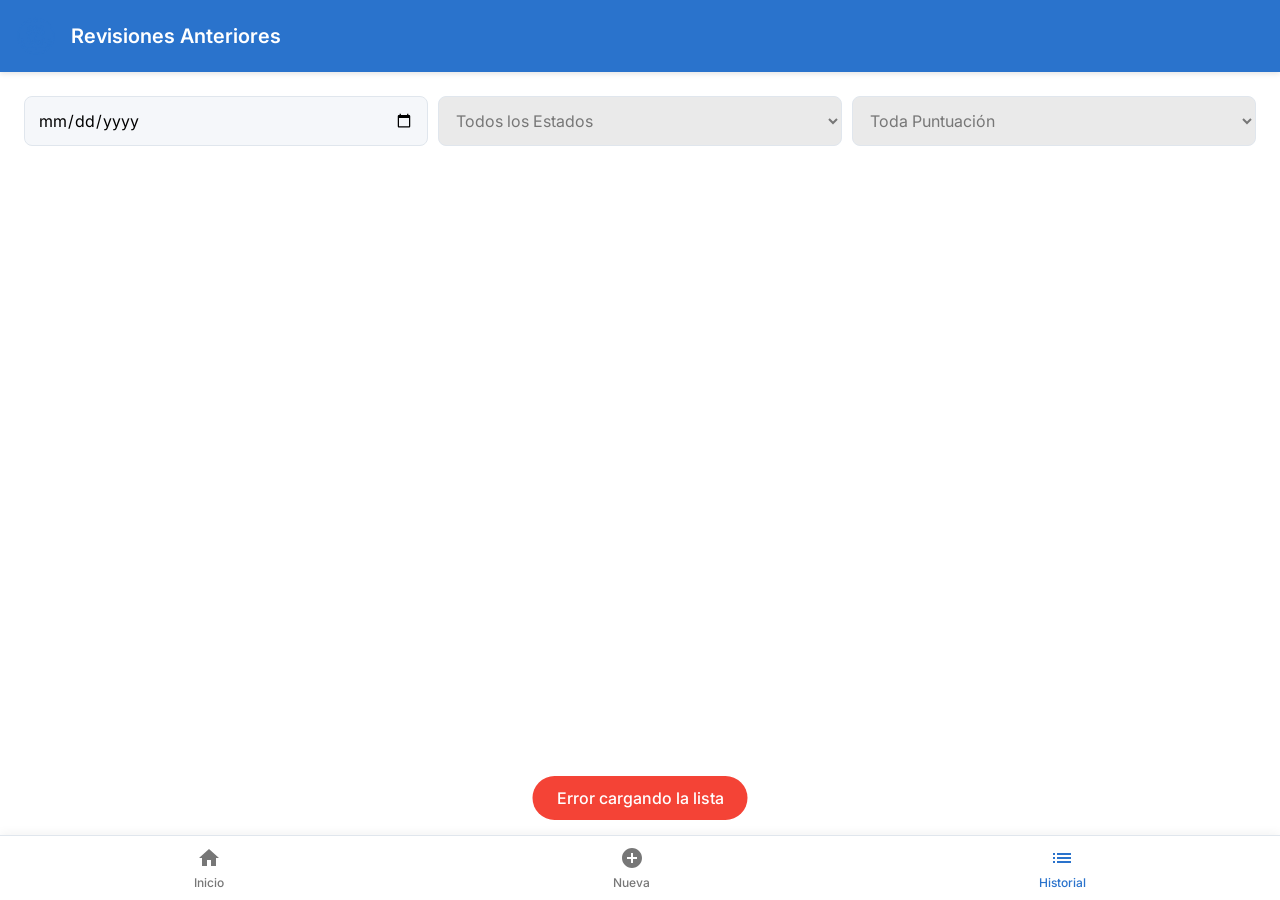
==== revisiones.html @ fad4d91e "Primera versión CalidadHotel PWA" ====
<!doctype html>
<html lang="es">
  <head>
    <meta charset="UTF-8" />
    <meta
      name="viewport"
      content="width=device-width, initial-scale=1.0, maximum-scale=1.0, user-scalable=no"
    />
    <title>Revisiones - Control Calidad</title>

    <link rel="manifest" href="./manifest.json" />
    <meta name="theme-color" content="#2a73cc" />

    <link rel="stylesheet" href="./css/app.css" />
  </head>
  <body>
    <header class="app-header">
      <img
        src="icons/logo.png"
        alt="Logo"
        class="logo"
        onerror="
          this.src =
            '[data-uri].[base64]'
        "
      />
      <h1>Revisiones Anteriores</h1>
    </header>

    <div
      id="connection-status"
      class="connection-status"
      style="display: none"
    ></div>

    <div class="loader-overlay" id="loader" style="display: flex">
      <div class="spinner"></div>
      <p style="margin-top: 15px; font-weight: 600">Cargando revisiones...</p>
    </div>

    <div id="toast" class="toast"></div>

    <!-- Modal Detalle Revisión -->
    <div id="review-modal" class="modal-overlay" style="display: none">
      <div class="modal-content">
        <div class="modal-header">
          <h2 id="modal-title" style="font-size: 1.2rem; margin: 0">
            Detalle Revisión
          </h2>
          <button
            id="modal-close"
            class="btn-close"
            onclick="
              document.getElementById('review-modal').style.display = 'none'
            "
          >
            ✕
          </button>
        </div>
        <div class="modal-body" id="modal-body-content">
          <!-- Data rendered dynamically via JS -->
        </div>
        <div class="modal-footer" id="modal-footer-actions">
          <!-- Buttons rendered dynamically via JS -->
        </div>
      </div>
    </div>

    <!-- Visor de Fotos -->
    <div
      id="photo-viewer-modal"
      class="modal-overlay"
      style="display: none; z-index: 3000"
    >
      <div class="photo-viewer-content">
        <button
          class="btn-close photo-btn"
          onclick="
            document.getElementById('photo-viewer-modal').style.display = 'none'
          "
        >
          ✕
        </button>
        <img id="photo-viewer-img" src="" alt="Foto completa" />
      </div>
    </div>

    <main class="container">
      <div class="filters">
        <input type="date" class="form-control" title="Filtrar por fecha" />
        <select class="form-control" title="Filtrar por estado">
          <option value="">Todos los Estados</option>
          <option value="ABIERTA">ABIERTAS</option>
          <option value="RESUELTA">RESUELTAS</option>
        </select>
        <select class="form-control" title="Puntuación mínima">
          <option value="0">Toda Puntuación</option>
          <option value="1">- de 5</option>
          <option value="5">- de 7</option>
        </select>
      </div>

      <div id="review-list" class="review-list">
        <!-- Se rellenará via JS -->
      </div>
    </main>

    <nav class="bottom-nav">
      <a href="index.html">
        <svg xmlns="http://www.w3.org/2000/svg" viewBox="0 0 24 24">
          <path d="M10 20v-6h4v6h5v-8h3L12 3 2 12h3v8z" />
        </svg>
        Inicio
      </a>
      <a href="nueva-revision.html">
        <svg xmlns="http://www.w3.org/2000/svg" viewBox="0 0 24 24">
          <path
            d="M12 2C6.48 2 2 6.48 2 12s4.48 10 10 10 10-4.48 10-10S17.52 2 12 2zm5 11h-4v4h-2v-4H7v-2h4V7h2v4h4v2z"
          />
        </svg>
        Nueva
      </a>
      <a href="revisiones.html" class="active">
        <svg xmlns="http://www.w3.org/2000/svg" viewBox="0 0 24 24">
          <path
            d="M3 13h2v-2H3v2zm0 4h2v-2H3v2zm0-8h2V7H3v2zm4 4h14v-2H7v2zm0 4h14v-2H7v2zM7 7v2h14V7H7z"
          />
        </svg>
        Historial
      </a>
    </nav>

    <script src="./js/sheets.js"></script>
    <script src="./js/app.js"></script>
  </body>
</html>
---- css/app.css ----
/* Importar fuente Inter */
@import url("https://fonts.googleapis.com/css2?family=Inter:wght@400;500;600;700&display=swap");

:root {
  --primary-color: #2a73cc;
  --secondary-color: #44a5d0;
  --accent-color: #f79d84;
  --bg-color: #ffffff;
  --bg-input: #f5f7fa;
  --text-dark: #333333;
  --text-light: #777777;
  --border-color: #e0e6ed;
  --success-color: #4caf50;
  --warning-color: #ff9800;
  --danger-color: #f44336;
}

* {
  box-sizing: border-box;
  margin: 0;
  padding: 0;
}

body {
  font-family: "Inter", sans-serif;
  background-color: var(--bg-color);
  color: var(--text-dark);
  -webkit-font-smoothing: antialiased;
  padding-bottom: 70px; /* Espacio para el nav inferior */
  min-height: 100vh;
  display: flex;
  flex-direction: column;
}

/* Header Global */
header.app-header {
  background-color: var(--primary-color);
  color: white;
  padding: 1rem;
  display: flex;
  align-items: center;
  gap: 15px;
  position: sticky;
  top: 0;
  z-index: 10;
  box-shadow: 0 2px 5px rgba(0, 0, 0, 0.1);
}

header.app-header img.logo {
  height: 40px;
  width: auto;
}

header.app-header h1 {
  font-size: 1.25rem;
  font-weight: 600;
  flex-grow: 1;
}

/* Estado de conexión */
.connection-status {
  position: fixed;
  top: 60px;
  width: 100%;
  text-align: center;
  padding: 5px;
  font-size: 0.85rem;
  font-weight: 500;
  z-index: 9;
  transition: all 0.3s ease;
}

.status-offline {
  background-color: var(--danger-color);
  color: white;
}

.status-online {
  background-color: var(--success-color);
  color: white;
  display: none; /* Oculto por defecto cuando está online */
}

/* Navegación Inferior */
nav.bottom-nav {
  position: fixed;
  bottom: 0;
  width: 100%;
  background-color: white;
  border-top: 1px solid var(--border-color);
  display: flex;
  justify-content: space-around;
  padding: 10px 0;
  z-index: 10;
  box-shadow: 0 -2px 10px rgba(0, 0, 0, 0.05);
}

nav.bottom-nav a {
  text-decoration: none;
  color: var(--text-light);
  display: flex;
  flex-direction: column;
  align-items: center;
  font-size: 0.75rem;
  font-weight: 500;
  gap: 5px;
  flex-grow: 1;
}

nav.bottom-nav a.active {
  color: var(--primary-color);
}

nav.bottom-nav a i,
nav.bottom-nav a svg {
  width: 24px;
  height: 24px;
  fill: currentColor;
}

/* Contenedor Principal */
main.container {
  padding: 1.5rem;
  flex-grow: 1;
}

/* Tarjetas (index y revisiones) */
.card-grid {
  display: grid;
  grid-template-columns: 1fr;
  gap: 1rem;
  margin-top: 2rem;
}

@media (min-width: 600px) {
  .card-grid {
    grid-template-columns: 1fr 1fr;
  }
}

.card {
  background-color: white;
  border: 1px solid var(--border-color);
  border-radius: 12px;
  padding: 1.5rem;
  text-align: center;
  text-decoration: none;
  color: var(--text-dark);
  box-shadow: 0 4px 6px rgba(0, 0, 0, 0.05);
  transition:
    transform 0.2s,
    box-shadow 0.2s;
  display: flex;
  flex-direction: column;
  align-items: center;
  gap: 10px;
}

.card:active,
.card:hover {
  transform: translateY(-2px);
  box-shadow: 0 6px 12px rgba(0, 0, 0, 0.1);
  border-color: var(--secondary-color);
}

.card svg {
  width: 48px;
  height: 48px;
  fill: var(--primary-color);
}

.card h3 {
  font-size: 1.2rem;
  font-weight: 600;
}

/* Formularios */
.form-group {
  margin-bottom: 1.5rem;
  display: flex;
  flex-direction: column;
  gap: 0.5rem;
}

.form-group label {
  font-size: 0.9rem;
  font-weight: 600;
  color: var(--text-dark);
}

.form-control {
  width: 100%;
  padding: 0.8rem;
  border: 1px solid var(--border-color);
  border-radius: 8px;
  font-family: inherit;
  font-size: 1rem;
  background-color: var(--bg-input);
  transition: border-color 0.2s;
}

.form-control:focus {
  outline: none;
  border-color: var(--secondary-color);
  background-color: white;
}

.form-control:read-only {
  background-color: #eaeaea;
  color: var(--text-light);
}

textarea.form-control {
  min-height: 100px;
  resize: vertical;
}

/* Toggles / Segmented Controls */
.toggle-group {
  display: flex;
  background-color: var(--bg-input);
  border-radius: 8px;
  overflow: hidden;
  border: 1px solid var(--border-color);
}

.toggle-btn {
  flex: 1;
  text-align: center;
  padding: 0.8rem;
  font-weight: 600;
  font-size: 0.9rem;
  cursor: pointer;
  background-color: transparent;
  border: none;
  color: var(--text-light);
  transition: all 0.2s;
}

.toggle-btn.active {
  background-color: var(--primary-color);
  color: white;
}

/* Slider Puntuación */
.slider-container {
  display: flex;
  flex-direction: column;
  align-items: center;
  gap: 1rem;
  padding: 1rem;
  background-color: var(--bg-input);
  border-radius: 12px;
}

.score-display {
  font-size: 3rem;
  font-weight: 700;
  line-height: 1;
  transition: color 0.3s;
}

input[type="range"] {
  width: 100%;
  accent-color: var(--primary-color);
}

/* Botones genéricos */
.btn {
  display: inline-block;
  font-family: inherit;
  font-weight: 600;
  text-align: center;
  padding: 1rem 1.5rem;
  border: none;
  border-radius: 8px;
  cursor: pointer;
  font-size: 1rem;
  transition: all 0.2s;
  text-decoration: none;
  width: 100%;
}

.btn-primary {
  background-color: var(--primary-color);
  color: white;
}

.btn-primary:active {
  background-color: #1e549b;
}

.btn-primary:disabled {
  background-color: #a0c0e8;
  cursor: not-allowed;
}

.btn-secondary {
  background-color: var(--bg-input);
  color: var(--text-dark);
  border: 1px solid var(--border-color);
}

/* Cámara y Fotos */
.photo-uploader {
  display: flex;
  flex-direction: column;
  gap: 1rem;
}

.btn-camera {
  background-color: white;
  border: 2px dashed var(--secondary-color);
  color: var(--secondary-color);
  padding: 1.5rem;
  border-radius: 8px;
  display: flex;
  flex-direction: column;
  align-items: center;
  gap: 10px;
  font-weight: 600;
}

.btn-camera svg {
  fill: currentColor;
  width: 32px;
  height: 32px;
}

.photos-grid {
  display: grid;
  grid-template-columns: repeat(auto-fill, minmax(100px, 1fr));
  gap: 10px;
}

.photo-item {
  position: relative;
  aspect-ratio: 1;
  border-radius: 8px;
  overflow: hidden;
  border: 1px solid var(--border-color);
}

.photo-item img {
  width: 100%;
  height: 100%;
  object-fit: cover;
}

.btn-remove-photo {
  position: absolute;
  top: 5px;
  right: 5px;
  background-color: rgba(244, 67, 54, 0.9);
  color: white;
  border: none;
  width: 24px;
  height: 24px;
  border-radius: 50%;
  display: flex;
  align-items: center;
  justify-content: center;
  cursor: pointer;
  font-size: 12px;
}

/* Spinner & Toasts */
.loader-overlay {
  position: fixed;
  top: 0;
  left: 0;
  width: 100%;
  height: 100%;
  background-color: rgba(255, 255, 255, 0.8);
  display: flex;
  flex-direction: column;
  align-items: center;
  justify-content: center;
  z-index: 1000;
}

.spinner {
  width: 50px;
  height: 50px;
  border: 5px solid var(--bg-input);
  border-top-color: var(--primary-color);
  border-radius: 50%;
  animation: spin 1s linear infinite;
}

@keyframes spin {
  to {
    transform: rotate(360deg);
  }
}

.toast {
  position: fixed;
  bottom: 80px;
  left: 50%;
  transform: translateX(-50%) translateY(100px);
  padding: 12px 24px;
  border-radius: 30px;
  color: white;
  font-weight: 500;
  z-index: 1001;
  transition: transform 0.3s;
  opacity: 0;
}

.toast.show {
  transform: translateX(-50%) translateY(0);
  opacity: 1;
}

.toast-success {
  background-color: var(--success-color);
}
.toast-error {
  background-color: var(--danger-color);
}

/* Listado Revisiones */
.filters {
  display: flex;
  gap: 10px;
  margin-bottom: 1.5rem;
  overflow-x: auto;
  padding-bottom: 5px;
}

.filters .form-control {
  min-width: 130px;
}

.review-list {
  display: flex;
  flex-direction: column;
  gap: 1rem;
}

.review-item {
  background: white;
  border: 1px solid var(--border-color);
  border-radius: 8px;
  padding: 1rem;
  display: flex;
  justify-content: space-between;
  align-items: center;
  box-shadow: 0 2px 4px rgba(0, 0, 0, 0.02);
}

.review-info h4 {
  margin-bottom: 4px;
  color: var(--text-dark);
}

.review-info p {
  font-size: 0.85rem;
  color: var(--text-light);
}

.review-score-badge {
  display: flex;
  flex-direction: column;
  align-items: flex-end;
  gap: 8px;
}

.score-circle {
  width: 40px;
  height: 40px;
  border-radius: 50%;
  display: flex;
  align-items: center;
  justify-content: center;
  color: white;
  font-weight: 700;
  font-size: 1.1rem;
}

.badge {
  padding: 4px 8px;
  border-radius: 4px;
  font-size: 0.75rem;
  font-weight: 600;
  color: white;
}

.badge-abierta {
  background-color: var(--warning-color);
}
.badge-resuelta {
  background-color: var(--success-color);
}
.score-red {
  background-color: var(--danger-color);
}
.score-orange {
  background-color: var(--warning-color);
}
.score-green {
  background-color: var(--success-color);
}

/* Modales Detalle & Visor Fotos */
.modal-overlay {
  position: fixed;
  top: 0; left: 0; width: 100%; height: 100%;
  background-color: rgba(0,0,0,0.6);
  display: flex;
  justify-content: center;
  align-items: center;
  z-index: 2000;
  padding: 1rem;
}

.modal-content {
  background-color: white;
  width: 100%;
  max-width: 600px;
  max-height: 90vh;
  border-radius: 12px;
  display: flex;
  flex-direction: column;
  overflow: hidden;
  box-shadow: 0 10px 25px rgba(0,0,0,0.15);
}

.modal-header {
  padding: 1rem 1.5rem;
  border-bottom: 1px solid var(--border-color);
  display: flex;
  justify-content: space-between;
  align-items: center;
  background-color: var(--primary-color);
  color: white;
}

.btn-close {
  background: transparent;
  border: none;
  font-size: 1.25rem;
  color: white;
  cursor: pointer;
  font-weight: bold;
}

.modal-body {
  padding: 1.5rem;
  overflow-y: auto;
  flex-grow: 1;
  display: flex;
  flex-direction: column;
  gap: 1.5rem;
}

.modal-footer {
  padding: 1rem 1.5rem;
  border-top: 1px solid var(--border-color);
  background-color: #fafafa;
  display: flex;
  gap: 10px;
}

/* Info Grids Modal */
.detail-grid {
  display: grid;
  grid-template-columns: 1fr 1fr;
  gap: 1rem;
}

.detail-item {
  display: flex;
  flex-direction: column;
}

.detail-label {
  font-size: 0.75rem;
  font-weight: 700;
  color: var(--text-light);
  margin-bottom: 3px;
}

.detail-value {
  font-size: 0.95rem;
  color: var(--text-dark);
  font-weight: 500;
}

.detail-full {
  grid-column: 1 / -1;
}

.detail-score {
  font-size: 2.5rem;
  font-weight: 700;
  line-height: 1;
}

.detail-photos {
  display: flex;
  gap: 10px;
  overflow-x: auto;
  padding-bottom: 10px;
}

.detail-photos img {
  width: 80px;
  height: 80px;
  object-fit: cover;
  border-radius: 8px;
  cursor: pointer;
  border: 1px solid var(--border-color);
}

.photo-viewer-content {
  position: relative;
  width: 100%;
  height: 100%;
  display: flex;
  justify-content: center;
  align-items: center;
  padding: 10px;
}

.photo-viewer-content img {
  max-width: 100%;
  max-height: 100%;
  object-fit: contain;
}

.photo-btn {
  position: absolute;
  top: 15px;
  right: 15px;
  background-color: rgba(0,0,0,0.5);
  width: 40px; height: 40px;
  border-radius: 50%;
  display: flex; justify-content: center; align-items: center;
}
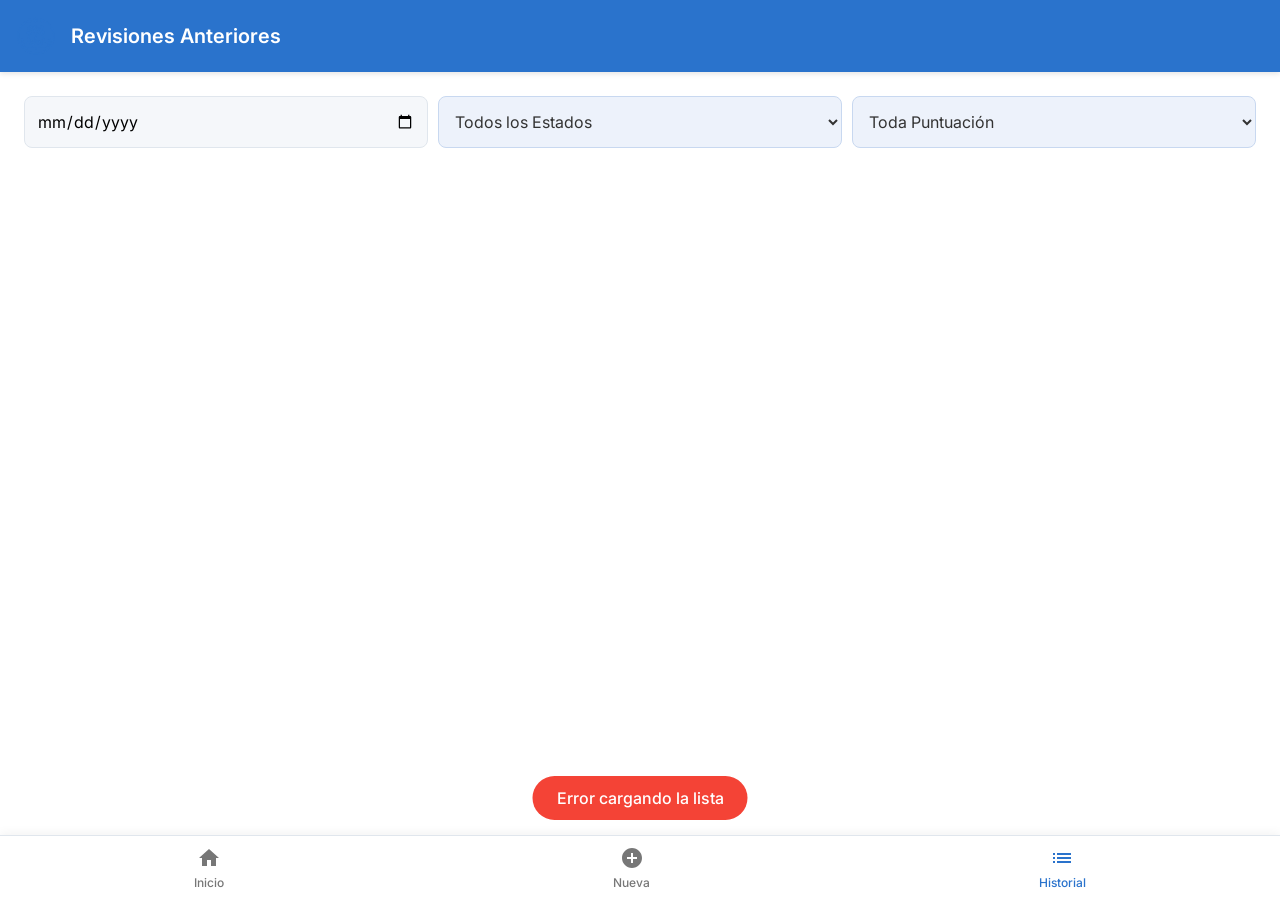
==== commit b0fc00c6: "Camarera y supervisor opcionales + edición posterior de revisiones - Quitar required en selects de c" ====
--- a/revisiones.html
+++ b/revisiones.html
@@ -130,6 +130,67 @@
       </a>
     </nav>
 
+    <!-- Modal Editar Revisión -->
+    <div id="edit-modal" class="modal-overlay" style="display: none">
+      <div class="modal-content">
+        <div class="modal-header">
+          <h2 style="font-size: 1.2rem; margin: 0">Editar Revisión</h2>
+          <button
+            class="btn-close"
+            onclick="document.getElementById('edit-modal').style.display = 'none'"
+          >
+            ✕
+          </button>
+        </div>
+        <div class="modal-body">
+          <div class="form-group">
+            <label for="edit-camarera">CAMARERA</label>
+            <select id="edit-camarera" class="form-control">
+              <option value="">-- Sin asignar --</option>
+            </select>
+          </div>
+          <div class="form-group">
+            <label for="edit-supervisor">SUPERVISOR</label>
+            <select id="edit-supervisor" class="form-control">
+              <option value="">-- Sin asignar --</option>
+            </select>
+          </div>
+          <div class="form-group">
+            <label for="edit-observaciones">OBSERVACIONES</label>
+            <textarea
+              id="edit-observaciones"
+              class="form-control"
+              placeholder="Añadir comentarios..."
+            ></textarea>
+          </div>
+          <div class="form-group">
+            <label for="edit-accion">ACCIÓN TOMADA</label>
+            <textarea
+              id="edit-accion"
+              class="form-control"
+              placeholder="Acciones realizadas..."
+            ></textarea>
+          </div>
+        </div>
+        <div class="modal-footer">
+          <button
+            class="btn btn-secondary"
+            style="flex: 1"
+            onclick="document.getElementById('edit-modal').style.display = 'none'"
+          >
+            Cancelar
+          </button>
+          <button
+            class="btn btn-primary"
+            style="flex: 1"
+            onclick="appLogic.guardarEdicion()"
+          >
+            Guardar cambios
+          </button>
+        </div>
+      </div>
+    </div>
+
     <script src="./js/sheets.js"></script>
     <script src="./js/app.js"></script>
   </body>
--- a/css/app.css
+++ b/css/app.css
@@ -183,18 +183,18 @@
 }
 
 .form-group label {
-  font-size: 0.9rem;
+  font-size: 14px;
   font-weight: 600;
   color: var(--text-dark);
 }
 
 .form-control {
   width: 100%;
-  padding: 0.8rem;
+  padding: 14px 12px;
   border: 1px solid var(--border-color);
   border-radius: 8px;
   font-family: inherit;
-  font-size: 1rem;
+  font-size: 16px;
   background-color: var(--bg-input);
   transition: border-color 0.2s;
 }
@@ -206,13 +206,20 @@
 }
 
 .form-control:read-only {
-  background-color: #eaeaea;
-  color: var(--text-light);
+  background-color: #edf2fb;
+  color: var(--text-dark);
+  border-color: #c8d8f0;
+  cursor: default;
 }
 
 textarea.form-control {
   min-height: 100px;
   resize: vertical;
+}
+
+#form-nueva-revision .form-group + .form-group {
+  border-top: 1px solid var(--border-color);
+  padding-top: 1.5rem;
 }
 
 /* Toggles / Segmented Controls */
@@ -228,8 +235,9 @@
   flex: 1;
   text-align: center;
   padding: 0.8rem;
+  min-height: 52px;
   font-weight: 600;
-  font-size: 0.9rem;
+  font-size: 1rem;
   cursor: pointer;
   background-color: transparent;
   border: none;
@@ -262,7 +270,33 @@
 
 input[type="range"] {
   width: 100%;
+  -webkit-appearance: none;
+  appearance: none;
+  height: 8px;
+  border-radius: 4px;
+  background: var(--border-color);
   accent-color: var(--primary-color);
+  cursor: pointer;
+}
+
+input[type="range"]::-webkit-slider-thumb {
+  -webkit-appearance: none;
+  width: 28px;
+  height: 28px;
+  border-radius: 50%;
+  background: var(--primary-color);
+  cursor: pointer;
+  box-shadow: 0 1px 4px rgba(0, 0, 0, 0.2);
+}
+
+input[type="range"]::-moz-range-thumb {
+  width: 28px;
+  height: 28px;
+  border-radius: 50%;
+  background: var(--primary-color);
+  cursor: pointer;
+  border: none;
+  box-shadow: 0 1px 4px rgba(0, 0, 0, 0.2);
 }
 
 /* Botones genéricos */
